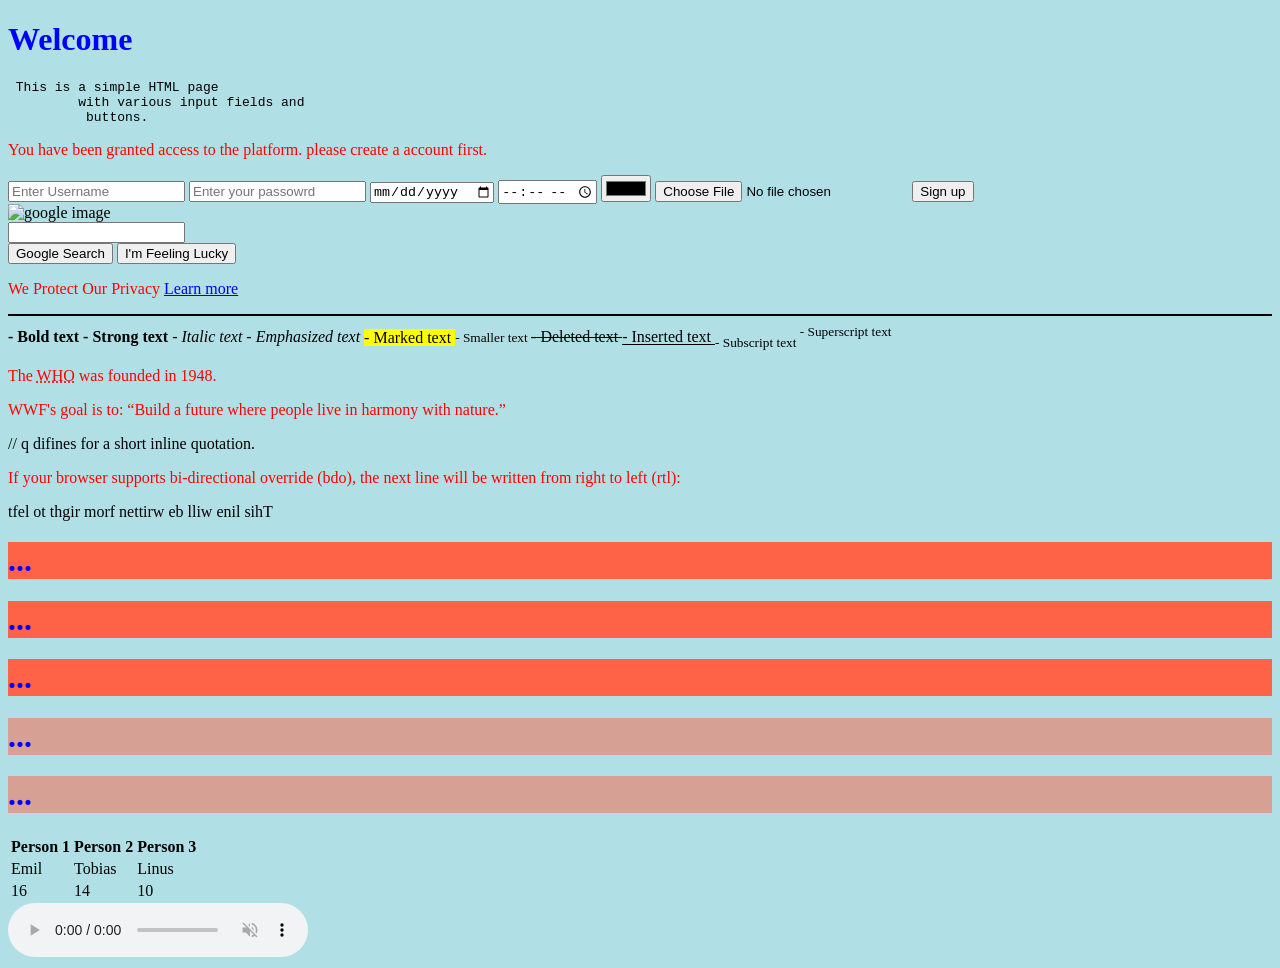
==== index.html @ 9223f911 "HTML And CSS" ====
<!DOCTYPE html>
<html lang="en">
<head>
    <meta charset="UTF-8">
    <meta name="viewport" content="width=device-width, initial-scale=1.0">
    <title>Document</title>
    <link rel="stylesheet" href="style.css">

    <style>
body {background-color: powderblue;}
h1   {color: blue;}
p    {color: red;}
</style>
</head>
<body>
    <h1> Welcome </h1>
    <pre> This is a simple HTML page
         with various input fields and
          buttons. </pre>
<p> You have been granted access to the platform. please create a account first. </p>

<input type="text" placeholder="Enter Username">
<input type="password" placeholder="Enter your passowrd" >
<input type="date" >
<input type="time">
<input type="color">
<input type="file" id="avatar" name="avatar" accept="image/png, image/jpeg">
<button> Sign up </button>
<div>
<img src="https://design.google/_next/image?url=https%3A%2F%2Fstorage.googleapis.com%2Fgd-prod%2Fimages%2Fa910d418-7123-4bc4-aa3b-ef7e25e74ae6.799a99c1196c2fd4.webp&w=1080&q=75" alt="google image" width="250px" height="250px">
<br>
<input type="text" placeholder="">
<br>
<button title="i am google"> Google Search </button>
<button> I'm Feeling Lucky </button>
<p> We Protect Our Privacy <a href="https://www.google.com/privacy" target="_blank">Learn more</a></p>
</div>

<hr style="border: 1px solid black;">

<b> - Bold text </b>
<strong> - Strong text </strong>
<i> - Italic text </i>
<em> - Emphasized text </em>
<mark> - Marked text </mark>
<small> - Smaller text  </small>
<del> - Deleted text </del>
<ins> - Inserted text </ins>
<sub> - Subscript text </sub>
<sup> - Superscript text </sup>
<p>The <abbr title="World Health Organization">WHO</abbr> was founded in 1948.</p>

<p>WWF's goal is to: <q>Build a future where people live in harmony with nature.</q></p> // q difines for a short inline quotation.

<p>If your browser supports bi-directional override (bdo), the next line will be written from right to left (rtl):</p>

<bdo dir="rtl">This line will be written from right to left</bdo>

<!-- The <bdi> element isolates a span of text that might be formatted in a different direction from other text outside it. -->

<h1 style="background-color:rgb(255, 99, 71);">...</h1>
<h1 style="background-color:#ff6347;">...</h1>
<h1 style="background-color:hsl(9, 100%, 64%);">...</h1>

<h1 style="background-color:rgba(255, 99, 71, 0.5);">...</h1>
<h1 style="background-color:hsla(9, 100%, 64%, 0.5);">...</h1>


<table>
  <tr>
    <th>Person 1</th>
    <th>Person 2</th>
    <th>Person 3</th>
  </tr>
  <tr>
    <td>Emil</td>
    <td>Tobias</td>
    <td>Linus</td>
  </tr>
  <tr>
    <td>16</td>
    <td>14</td> 
    <td>10</td>
  </tr>
</table>

<audio controls autoplay muted>
  <source src="horse.ogg" type="audio/ogg">
  <source src="horse.mp3" type="audio/mpeg">
Your browser does not support the audio element.
</audio>










</body>
</html>
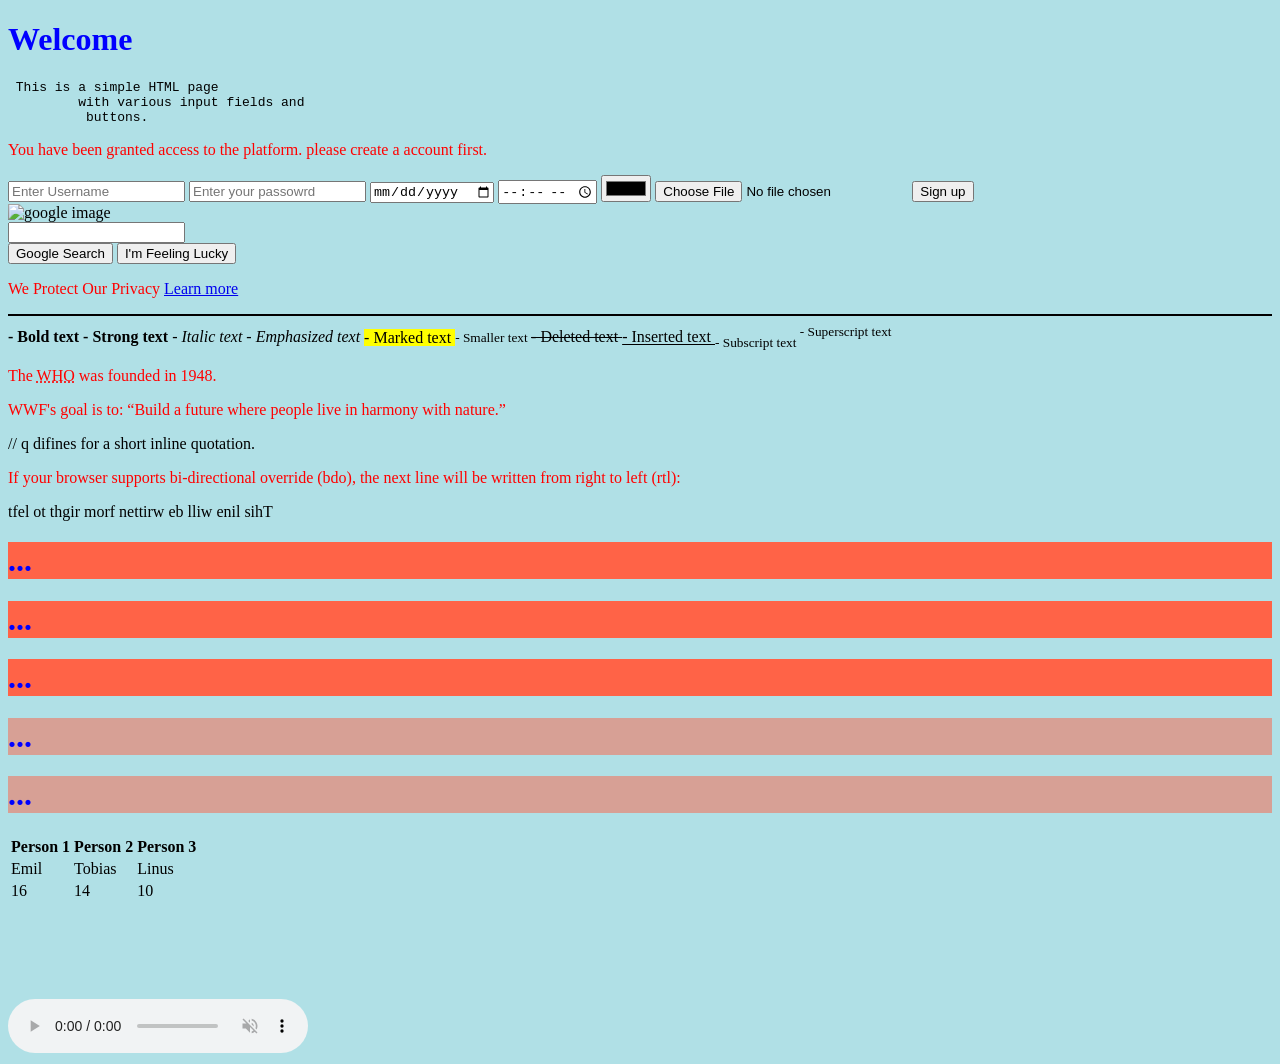
==== commit 2b793347: "CSS Update" ====
--- a/index.html
+++ b/index.html
@@ -89,9 +89,23 @@
   <source src="horse.mp3" type="audio/mpeg">
 Your browser does not support the audio element.
 </audio>
+<video src=""></video>
+
+<!-- 
+these are all the tags that are used in html5 and their description.
+
+h1 - h6 : Headings
+p : Paragraph
+table : Table
+tr : Table Row
+bdo : Bi-directional override
+bdi : Bi-directional isolation
+img : Image
+audio : Audio
+video : Video
 
 
-
+-->
 
 
 
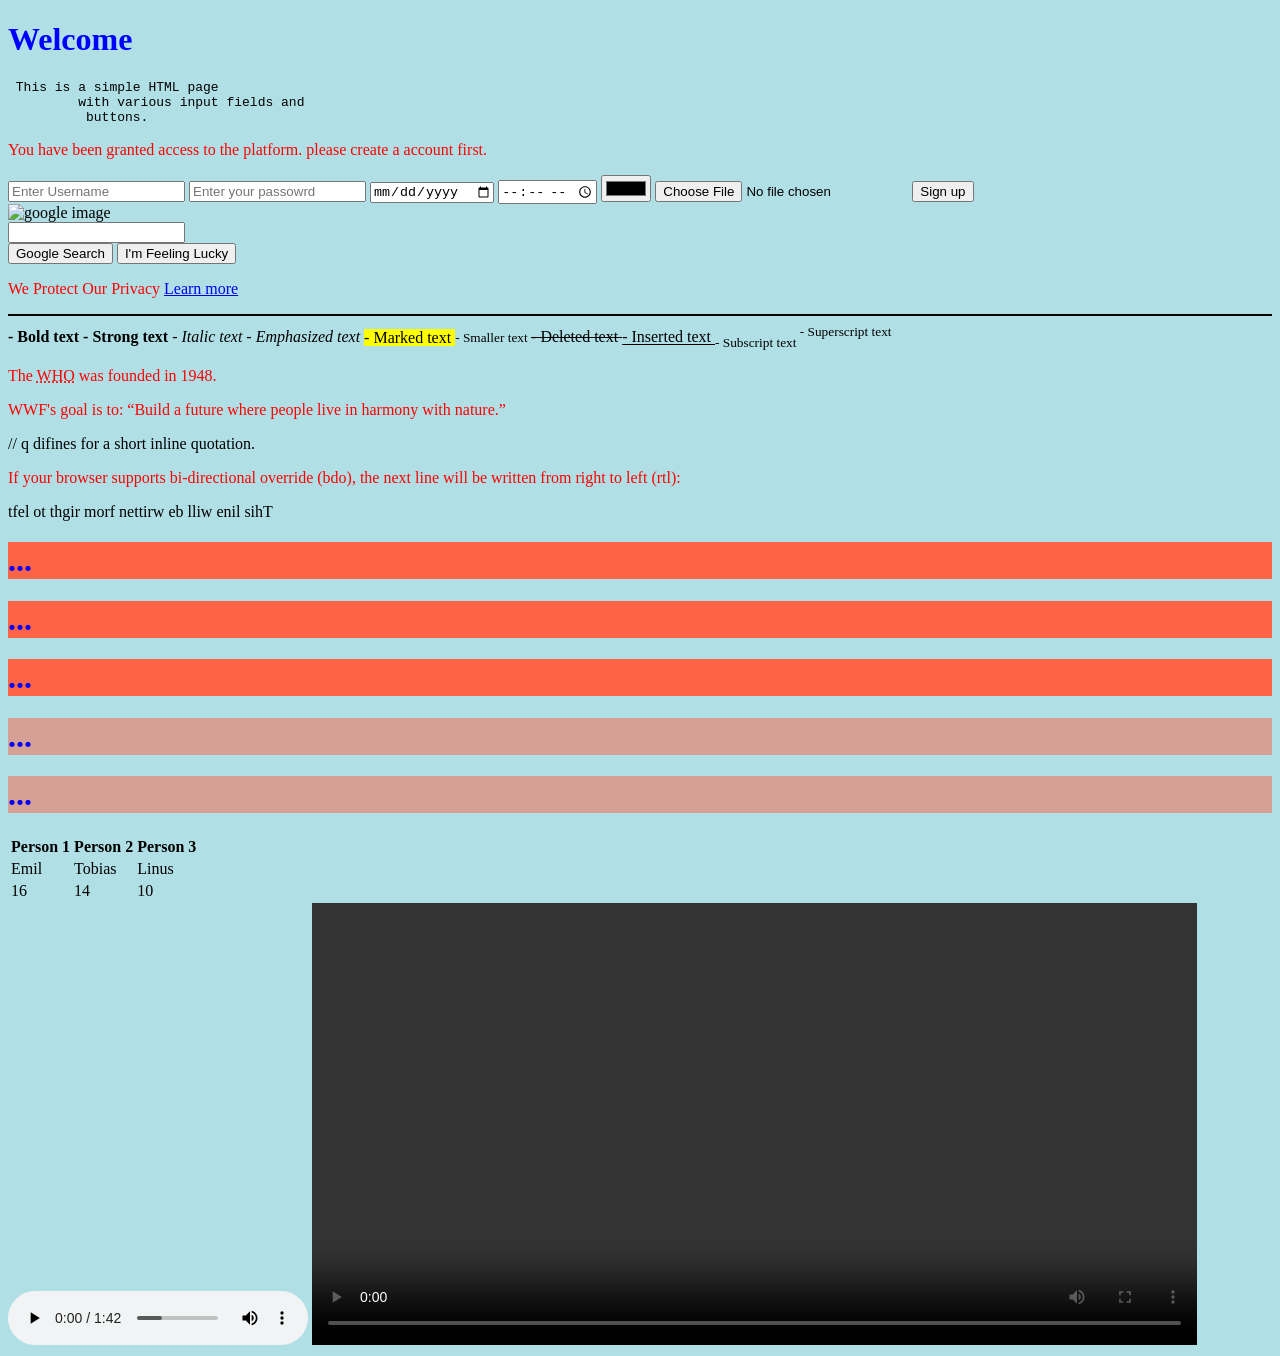
==== commit 1b6b038d: "complete html css" ====
--- a/index.html
+++ b/index.html
@@ -84,12 +84,11 @@
   </tr>
 </table>
 
-<audio controls autoplay muted>
-  <source src="horse.ogg" type="audio/ogg">
-  <source src="horse.mp3" type="audio/mpeg">
+<audio controls >
+  <source src="music.mp3" type="audio/mpeg">
 Your browser does not support the audio element.
 </audio>
-<video src=""></video>
+<video src="video.mp4" controls width="70%"></video>
 
 <!-- 
 these are all the tags that are used in html5 and their description.
@@ -114,4 +113,5 @@
 
 
 </body>
+<script src="index.js"></script>
 </html>
